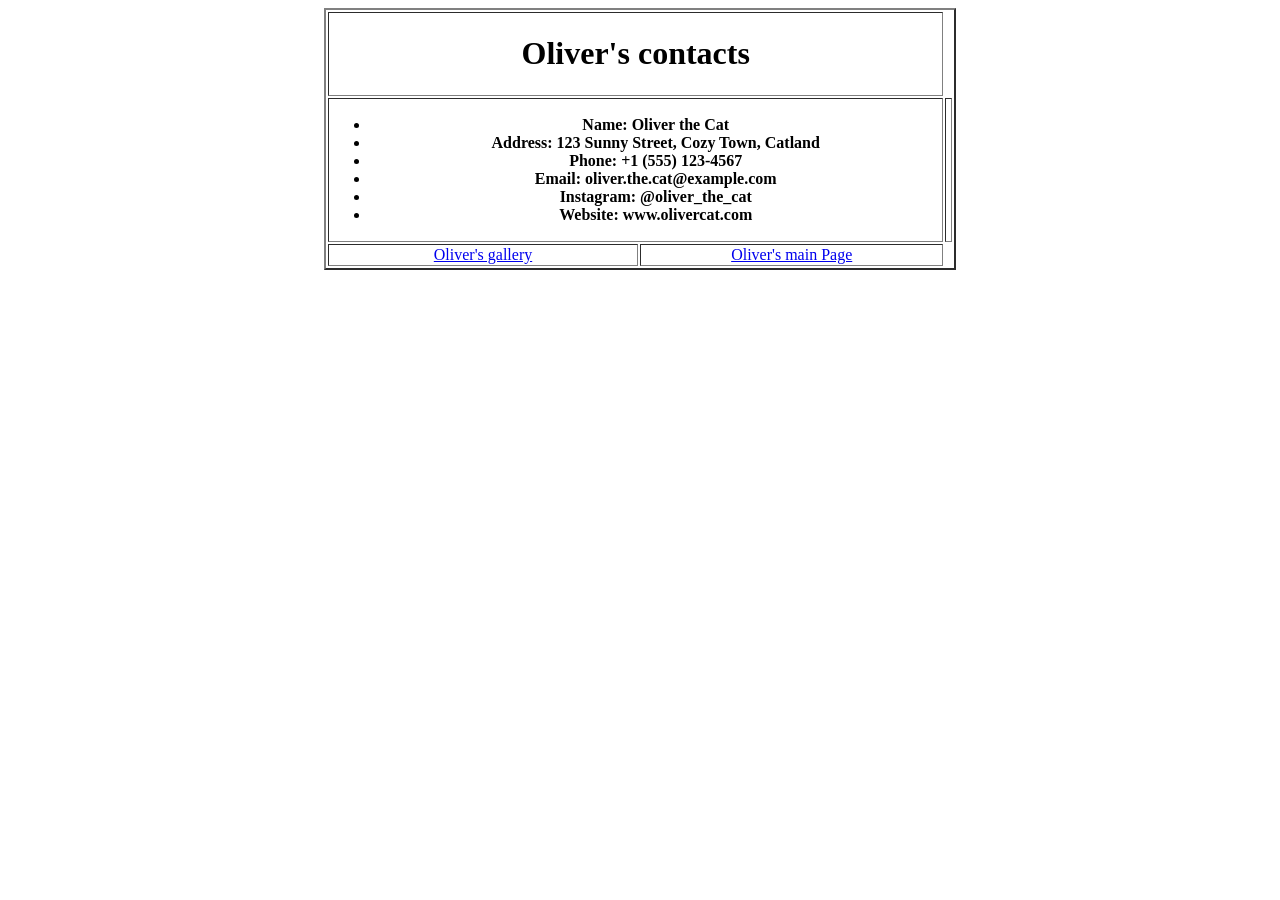
==== HW_21_1/pages/contact.html @ 4334126f "Summary website of Oliver" ====
<!DOCTYPE html>
<html lang="en">
    <head>
        <meta charset="UTF-8" />
        <title>Oliver's contacts</title>
    </head>
    <body>
        <center>
        <table border='2' style = 'width:50%'>
            <tr>
                <th colspan="2">
                    <center><h1>Oliver's contacts</h1></center>
                </th>
            </tr>
            <tr>
                <th colspan="2">
                <ul>               
                    <li><b>Name</b>: Oliver the Cat</li>
                    <li><b>Address</b>: 123 Sunny Street, Cozy Town, Catland</li>
                    <li><b>Phone</b>: +1 (555) 123-4567</li>
                    <li><b>Email</b>: oliver.the.cat@example.com</li>
                    <li><b>Instagram</b>: @oliver_the_cat</li>
                    <li><b>Website</b>: www.olivercat.com</li>
                </ul>
                <th>
            </tr>
            <tr>
                <td style = 'width:50%'>
                    <center><a href ="../pages/gallery.html" alt = "Oliver's gallery">Oliver's gallery</a></center>
                </td>
                <td>
                    <center><a href ="../index.html" alt = "Oliver's main Page">Oliver's main Page</a></center>
                </td>
            </tr>
        </table>
        </center>
    </body>
</html>
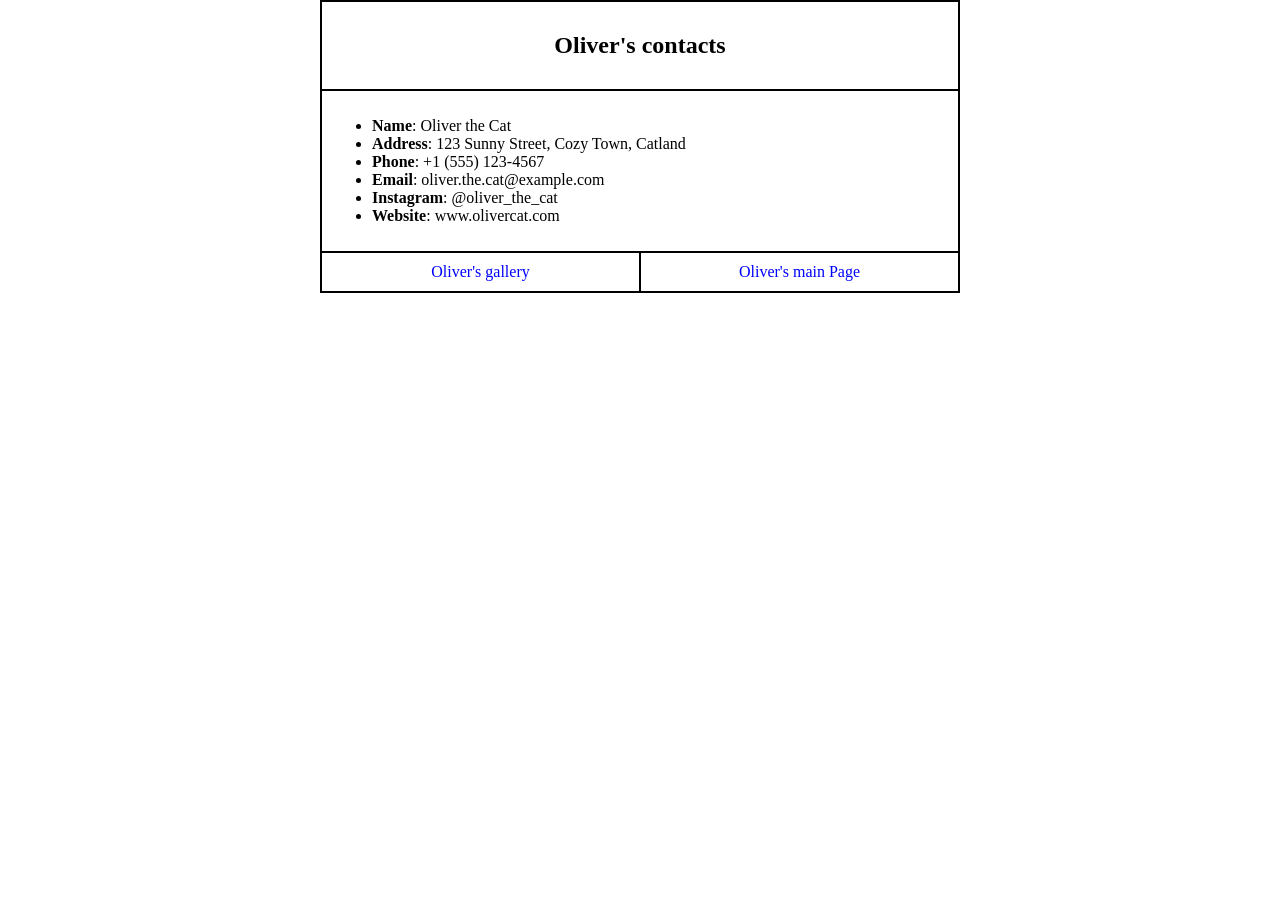
==== commit 3fb7dd5e: "Adding css-file and css styles to elements site" ====
--- a/HW_21_1/pages/contact.html
+++ b/HW_21_1/pages/contact.html
@@ -3,37 +3,36 @@
     <head>
         <meta charset="UTF-8" />
         <title>Oliver's contacts</title>
+        <link rel="stylesheet" href="../style.css">
     </head>
     <body>
-        <center>
-        <table border='2' style = 'width:50%'>
+        <table>
             <tr>
-                <th colspan="2">
-                    <center><h1>Oliver's contacts</h1></center>
-                </th>
+                <td class="td_center" colspan='2'>
+                    <h2>Oliver's contacts</h2>
+                </td>
             </tr>
             <tr>
-                <th colspan="2">
-                <ul>               
-                    <li><b>Name</b>: Oliver the Cat</li>
-                    <li><b>Address</b>: 123 Sunny Street, Cozy Town, Catland</li>
-                    <li><b>Phone</b>: +1 (555) 123-4567</li>
-                    <li><b>Email</b>: oliver.the.cat@example.com</li>
-                    <li><b>Instagram</b>: @oliver_the_cat</li>
-                    <li><b>Website</b>: www.olivercat.com</li>
-                </ul>
-                <th>
+                <td colspan='2'>
+                    <ul>               
+                        <li><b>Name</b>: Oliver the Cat</li>
+                        <li><b>Address</b>: 123 Sunny Street, Cozy Town, Catland</li>
+                        <li><b>Phone</b>: +1 (555) 123-4567</li>
+                        <li><b>Email</b>: oliver.the.cat@example.com</li>
+                        <li><b>Instagram</b>: @oliver_the_cat</li>
+                        <li><b>Website</b>: www.olivercat.com</li>
+                    </ul>
+                </td>
             </tr>
             <tr>
-                <td style = 'width:50%'>
-                    <center><a href ="../pages/gallery.html" alt = "Oliver's gallery">Oliver's gallery</a></center>
+                <td class ='td_center_50'>
+                    <a href ="../pages/gallery.html" alt = "Oliver's gallery">Oliver's gallery</a>
                 </td>
-                <td>
-                    <center><a href ="../index.html" alt = "Oliver's main Page">Oliver's main Page</a></center>
+                <td class ='td_center_50'>
+                    <a href ="../index.html" alt = "Oliver's main Page">Oliver's main Page</a>
                 </td>
             </tr>
         </table>
-        </center>
     </body>
 </html>
 
--- a/HW_21_1/style.css
+++ b/HW_21_1/style.css
@@ -0,0 +1,35 @@
+body {
+        margin: 0;
+        display: flex;
+        justify-content: center;
+      }
+table {
+        border: 2px solid black;
+        border-collapse: collapse;
+        width:50%
+    }
+td  {
+        border: 2px solid black;
+        border-collapse: collapse;
+        padding: 10px;
+    }
+td.td_center{
+        text-align: center;
+    }
+td.td_center_50{
+        text-align: center;
+        width:50%;
+    }
+p.justified {
+    text-align: justify;
+  }
+a {
+    color: blue;
+    text-decoration: none;
+  }
+a:hover {
+    color: red;
+  }
+a:active {
+    color: green;
+  }
